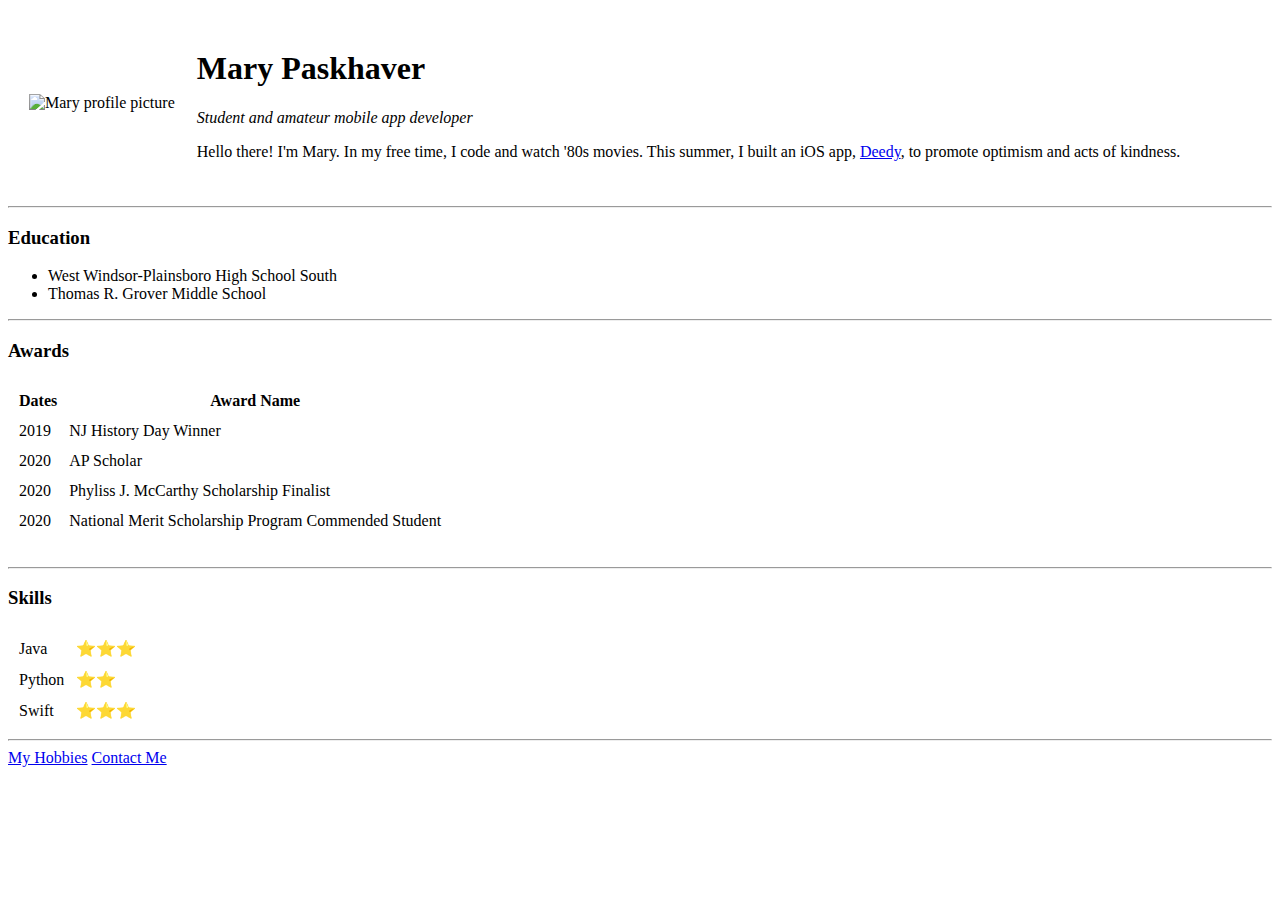
==== index.html @ 8bd1fc3e "Initial commit" ====
<!DOCTYPE html>
<html lang="en" dir="ltr">
  <head>
    <meta charset="utf-8">
    <title>Mary's Personal Site</title>
  </head>
  <body>
    <table cellspacing="20">
      <td><img src="images/mary.png" alt="Mary profile picture" width="250" height="250"></td>
      <td><h1>Mary Paskhaver</h1>
      <p><em>Student and amateur mobile app developer</em></p>
      <p>Hello there! I'm Mary. In my free time, I code and watch '80s movies.
         This summer, I built an iOS app, <a href="https://apps.apple.com/us/app/id1523913427">Deedy</a>,
         to promote optimism and acts of kindness.</p></td>
    </table>
    <hr>
    <h3>Education</h3>
    <ul>
      <li>West Windsor-Plainsboro High School South</li>
      <li>Thomas R. Grover Middle School</li>
    </ul>
    <hr>
    <h3>Awards</h3>
    <table cellspacing="10">
      <thead>
        <tr>
          <th>Dates</th>
          <th>Award Name</th>
        </tr>
      </thead>
      <tbody>
        <tr>
          <td>2019</td>
          <td>NJ History Day Winner</td>
        </tr>
        <tr>
          <td>2020</td>
          <td>AP Scholar</td>
        </tr>
        <tr>
          <td>2020</td>
          <td>Phyliss J. McCarthy Scholarship Finalist</td>
        </tr>
        <tr>
          <td>2020</td>
          <td>National Merit Scholarship Program Commended Student</td>
        </tr>
      </tbody>
    </table>
    <br>
    <hr>
    <h3>Skills</h3>
    <table cellspacing="10">
      <tbody>
        <tr>
          <td>Java</td>
          <td>⭐⭐⭐</td>
        </tr>
        <tr>
          <td>Python</td>
          <td>⭐⭐</td>
        </tr>
        <tr>
          <td>Swift</td>
          <td>⭐⭐⭐</td>
        </tr>
      </tbody>
    </table>
    <hr>
    <a href="hobbies.html">My Hobbies</a>
    <a href="contact-me.html">Contact Me</a>
  </body>
</html>
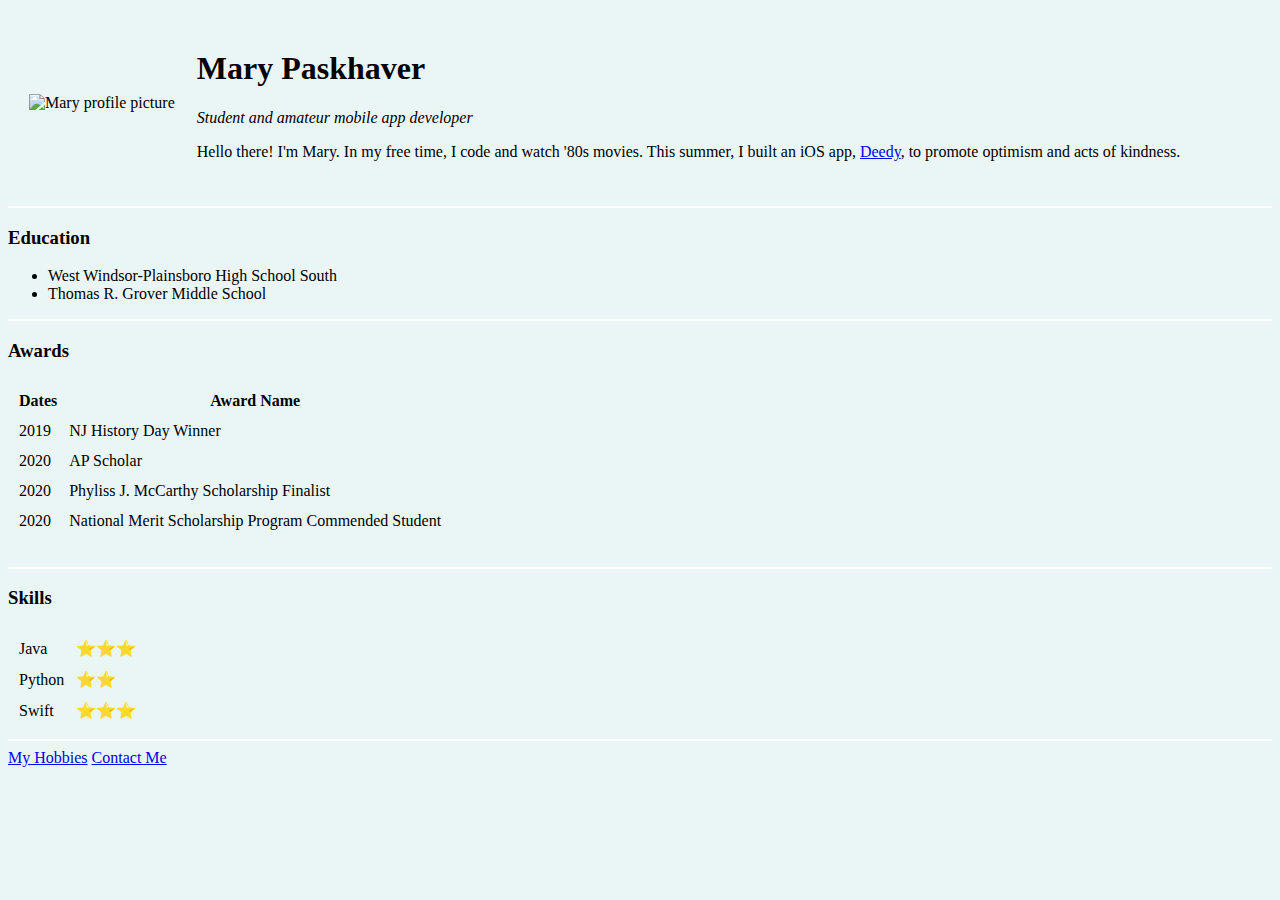
==== commit 13d66fc4: "Add internal CSS to style body and hr" ====
--- a/index.html
+++ b/index.html
@@ -3,6 +3,19 @@
   <head>
     <meta charset="utf-8">
     <title>Mary's Personal Site</title>
+
+    <style>
+        body {
+          background-color: #EAF6F6;
+        }
+
+        hr {
+          background-color: white;
+          border-style: none;
+          height: 2px;
+        }
+    </style>
+
   </head>
   <body>
     <table cellspacing="20">
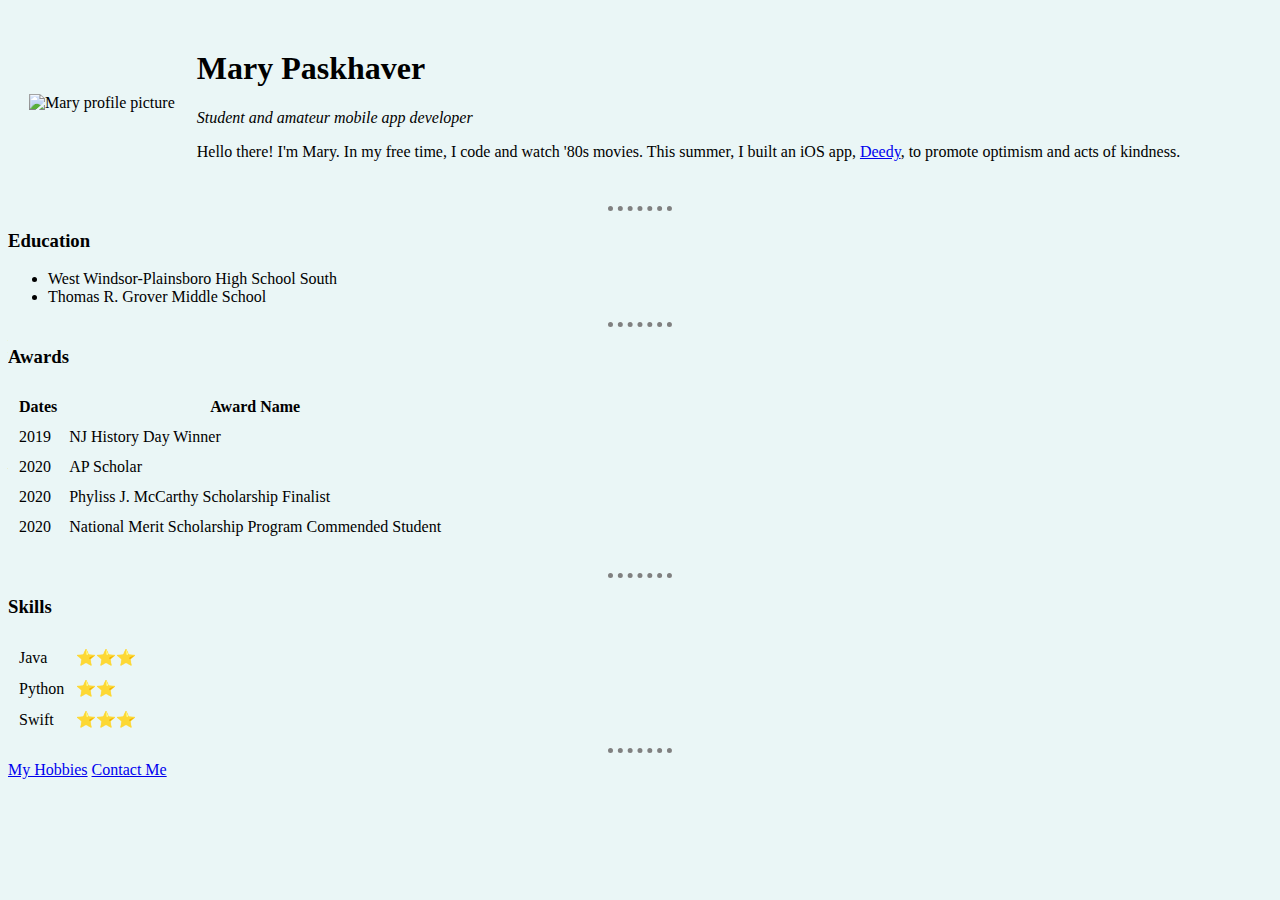
==== commit aaef686a: "Beautify HTML and add more styling to hr" ====
--- a/index.html
+++ b/index.html
@@ -1,86 +1,93 @@
 <!DOCTYPE html>
 <html lang="en" dir="ltr">
-  <head>
-    <meta charset="utf-8">
-    <title>Mary's Personal Site</title>
 
-    <style>
-        body {
-          background-color: #EAF6F6;
-        }
+<head>
+  <meta charset="utf-8">
+  <title>Mary's Personal Site</title>
 
-        hr {
-          background-color: white;
-          border-style: none;
-          height: 2px;
-        }
-    </style>
+  <style>
+    body {
+      background-color: #EAF6F6;
+    }
 
-  </head>
-  <body>
-    <table cellspacing="20">
-      <td><img src="images/mary.png" alt="Mary profile picture" width="250" height="250"></td>
-      <td><h1>Mary Paskhaver</h1>
+    hr {
+      border-color: gray;
+      border-style: none;
+      border-top-style: dotted;
+      border-width: 5px;
+      width: 5%;
+    }
+  </style>
+
+</head>
+
+<body>
+  <table cellspacing="20">
+    <td><img src="images/mary.png" alt="Mary profile picture" width="250" height="250"></td>
+    <td>
+      <h1>Mary Paskhaver</h1>
       <p><em>Student and amateur mobile app developer</em></p>
       <p>Hello there! I'm Mary. In my free time, I code and watch '80s movies.
-         This summer, I built an iOS app, <a href="https://apps.apple.com/us/app/id1523913427">Deedy</a>,
-         to promote optimism and acts of kindness.</p></td>
-    </table>
-    <hr>
-    <h3>Education</h3>
-    <ul>
-      <li>West Windsor-Plainsboro High School South</li>
-      <li>Thomas R. Grover Middle School</li>
-    </ul>
-    <hr>
-    <h3>Awards</h3>
-    <table cellspacing="10">
-      <thead>
-        <tr>
-          <th>Dates</th>
-          <th>Award Name</th>
-        </tr>
-      </thead>
-      <tbody>
-        <tr>
-          <td>2019</td>
-          <td>NJ History Day Winner</td>
-        </tr>
-        <tr>
-          <td>2020</td>
-          <td>AP Scholar</td>
-        </tr>
-        <tr>
-          <td>2020</td>
-          <td>Phyliss J. McCarthy Scholarship Finalist</td>
-        </tr>
-        <tr>
-          <td>2020</td>
-          <td>National Merit Scholarship Program Commended Student</td>
-        </tr>
-      </tbody>
-    </table>
-    <br>
-    <hr>
-    <h3>Skills</h3>
-    <table cellspacing="10">
-      <tbody>
-        <tr>
-          <td>Java</td>
-          <td>⭐⭐⭐</td>
-        </tr>
-        <tr>
-          <td>Python</td>
-          <td>⭐⭐</td>
-        </tr>
-        <tr>
-          <td>Swift</td>
-          <td>⭐⭐⭐</td>
-        </tr>
-      </tbody>
-    </table>
-    <hr>
-    <a href="hobbies.html">My Hobbies</a>
-    <a href="contact-me.html">Contact Me</a>
-  </body>
+        This summer, I built an iOS app, <a href="https://apps.apple.com/us/app/id1523913427">Deedy</a>,
+        to promote optimism and acts of kindness.</p>
+    </td>
+  </table>
+  <hr>
+  <h3>Education</h3>
+  <ul>
+    <li>West Windsor-Plainsboro High School South</li>
+    <li>Thomas R. Grover Middle School</li>
+  </ul>
+  <hr>
+  <h3>Awards</h3>
+  <table cellspacing="10">
+    <thead>
+      <tr>
+        <th>Dates</th>
+        <th>Award Name</th>
+      </tr>
+    </thead>
+    <tbody>
+      <tr>
+        <td>2019</td>
+        <td>NJ History Day Winner</td>
+      </tr>
+      <tr>
+        <td>2020</td>
+        <td>AP Scholar</td>
+      </tr>
+      <tr>
+        <td>2020</td>
+        <td>Phyliss J. McCarthy Scholarship Finalist</td>
+      </tr>
+      <tr>
+        <td>2020</td>
+        <td>National Merit Scholarship Program Commended Student</td>
+      </tr>
+    </tbody>
+  </table>
+  <br>
+  <hr>
+  <h3>Skills</h3>
+  <table cellspacing="10">
+    <tbody>
+      <tr>
+        <td>Java</td>
+        <td>⭐⭐⭐</td>
+      </tr>
+      <tr>
+        <td>Python</td>
+        <td>⭐⭐</td>
+      </tr>
+      <tr>
+        <td>Swift</td>
+        <td>⭐⭐⭐</td>
+      </tr>
+    </tbody>
+  </table>
+  <hr>
+  <a href="hobbies.html">My Hobbies</a>
+  <a href="contact-me.html">Contact Me</a>
+</body>
+
 </html>
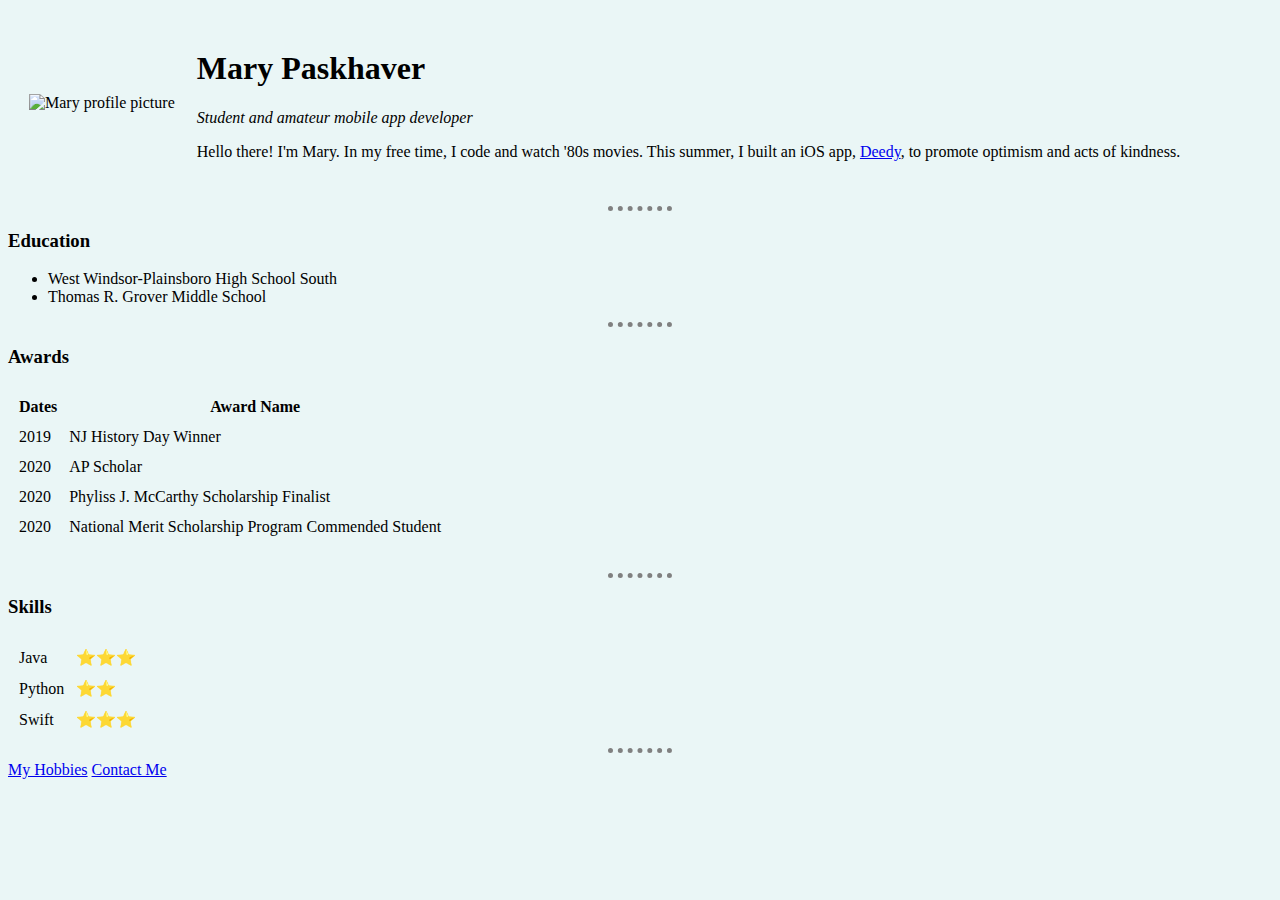
==== commit 2a871870: "Add external CSS to all pages" ====
--- a/index.html
+++ b/index.html
@@ -4,21 +4,7 @@
 <head>
   <meta charset="utf-8">
   <title>Mary's Personal Site</title>
-
-  <style>
-    body {
-      background-color: #EAF6F6;
-    }
-
-    hr {
-      border-color: gray;
-      border-style: none;
-      border-top-style: dotted;
-      border-width: 5px;
-      width: 5%;
-    }
-  </style>
-
+  <link rel="stylesheet" href="css/styles.css">
 </head>
 
 <body>
--- a/css/styles.css
+++ b/css/styles.css
@@ -0,0 +1,11 @@
+body {
+  background-color: #EAF6F6;
+}
+
+hr {
+  border-color: gray;
+  border-style: none;
+  border-top-style: dotted;
+  border-width: 5px;
+  width: 5%;
+}
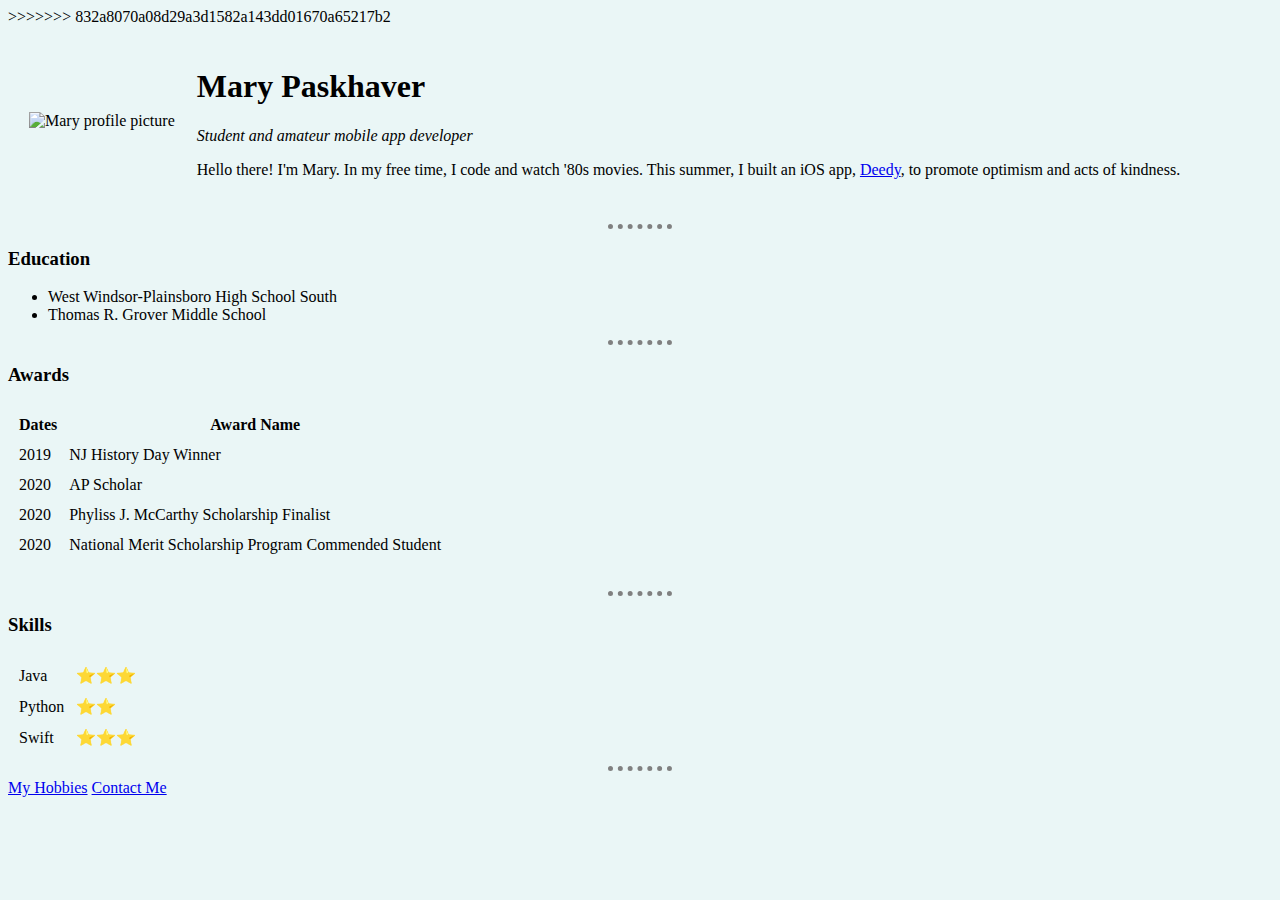
==== commit ca6b961e: "Add external CSS to pages" ====
--- a/index.html
+++ b/index.html
@@ -5,6 +5,21 @@
   <meta charset="utf-8">
   <title>Mary's Personal Site</title>
   <link rel="stylesheet" href="css/styles.css">
+  <style>
+    body {
+      background-color: #EAF6F6;
+    }
+
+    hr {
+      border-color: gray;
+      border-style: none;
+      border-top-style: dotted;
+      border-width: 5px;
+      width: 5%;
+    }
+  </style>
+
+>>>>>>> 832a8070a08d29a3d1582a143dd01670a65217b2
 </head>
 
 <body>
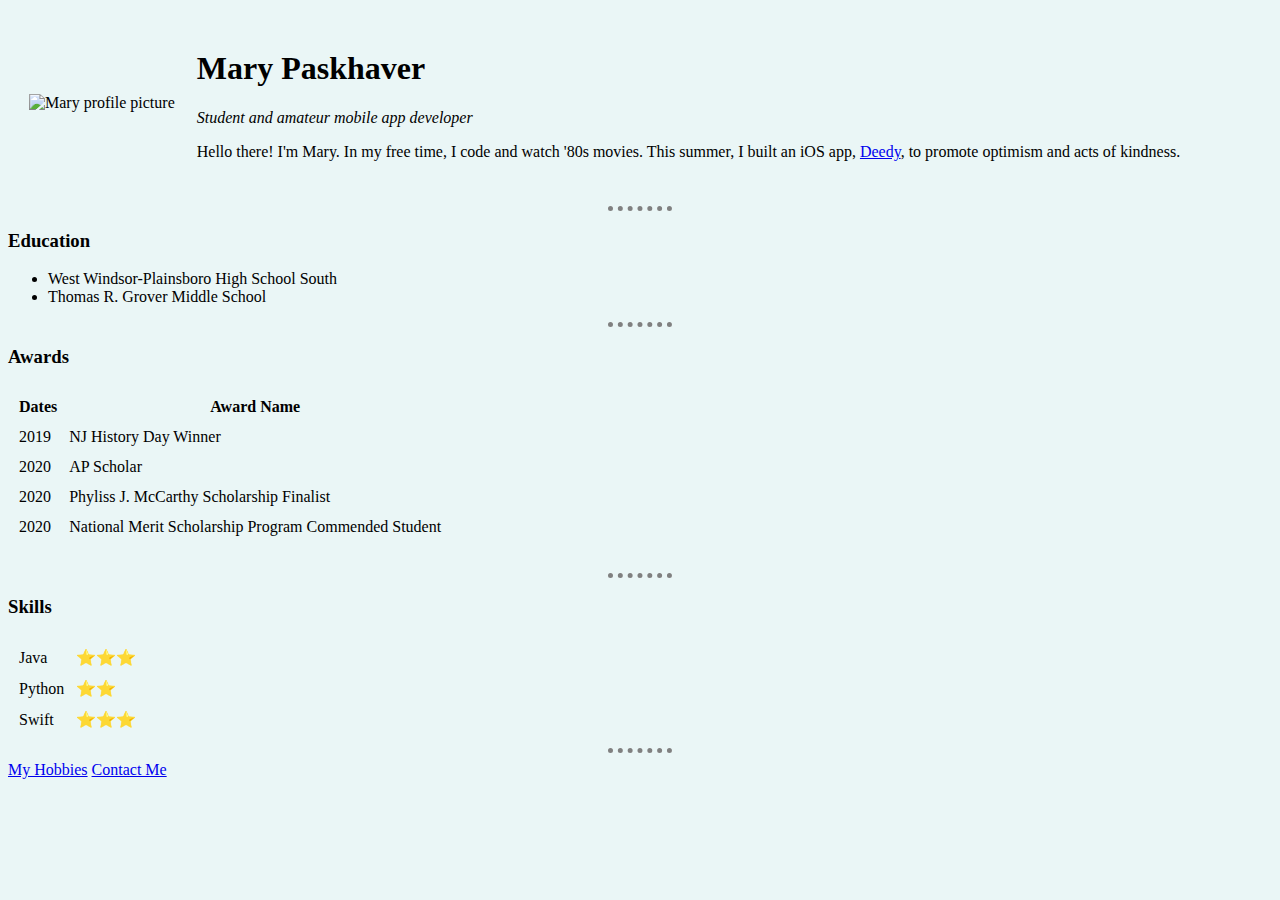
==== commit 6e4c0ac5: "Remove internal CSS" ====
--- a/index.html
+++ b/index.html
@@ -5,21 +5,6 @@
   <meta charset="utf-8">
   <title>Mary's Personal Site</title>
   <link rel="stylesheet" href="css/styles.css">
-  <style>
-    body {
-      background-color: #EAF6F6;
-    }
-
-    hr {
-      border-color: gray;
-      border-style: none;
-      border-top-style: dotted;
-      border-width: 5px;
-      width: 5%;
-    }
-  </style>
-
->>>>>>> 832a8070a08d29a3d1582a143dd01670a65217b2
 </head>
 
 <body>
